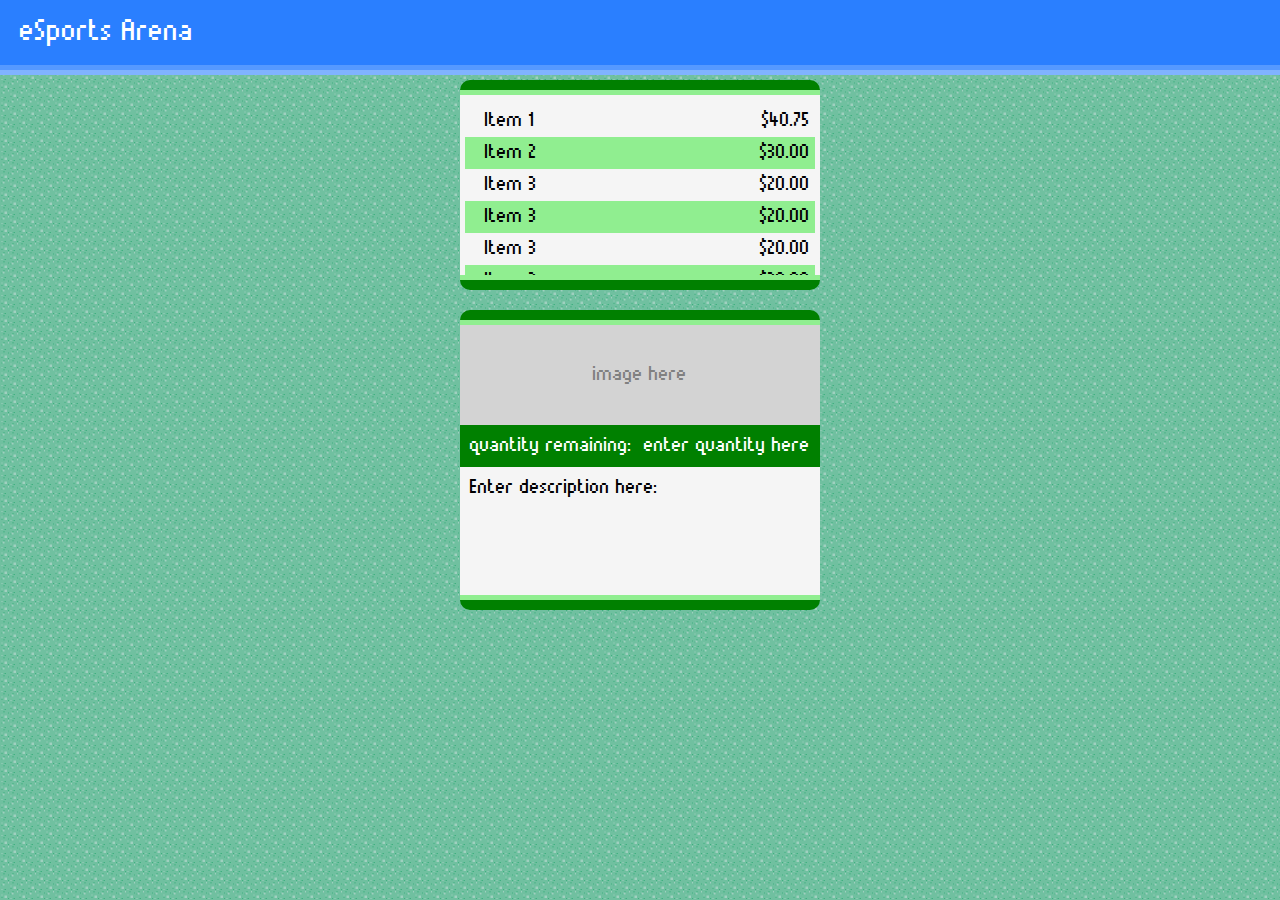
==== rentals/index.html @ 03738b1a "Added rentals." ====
<!DOCTYPE html>
<html>
	<head>
			<title>eSports Arena - Rentals</title>
			
			<link rel="stylesheet" href="style.css" />
	</head>
	<body>
		<div id="header">
			<div id="header-text">eSports Arena</div>
			<div id="header-layer-1" class="header-gradient-layer"></div>
			<div id="header-layer-2" class="header-gradient-layer"></div>
		</div>
		
		<div id="container">
			<div id="inventory-container" class="gradient-surround">
				<div class="gradient-outer-layer gradient-outer-layer-top"></div>
				<div class="gradient-inner-layer"></div>
				<ul id="inventory-display">
					<li class="item-listing"><span class="cursor">></span><span class="item-name">Item 1</span><span class="item-price">40.75</span></li>
					<li class="item-listing"><span class="cursor">></span><span class="item-name">Item 2</span><span class="item-price">30.00</span></li>
					<li class="item-listing"><span class="cursor">></span><span class="item-name">Item 3</span><span class="item-price">20.00</span></li>
					<li class="item-listing"><span class="cursor">></span><span class="item-name">Item 3</span><span class="item-price">20.00</span></li>
					<li class="item-listing"><span class="cursor">></span><span class="item-name">Item 3</span><span class="item-price">20.00</span></li>
					<li class="item-listing"><span class="cursor">></span><span class="item-name">Item 3</span><span class="item-price">20.00</span></li>
					<li class="item-listing"><span class="cursor">></span><span class="item-name">Item 3</span><span class="item-price">20.00</span></li>
					<li class="item-listing"><span class="cursor">></span><span class="item-name">Item 3</span><span class="item-price">20.00</span></li>
					<li class="item-listing"><span class="cursor">></span><span class="item-name">Item 3</span><span class="item-price">20.00</span></li>
				</ul>
				<div class="gradient-inner-layer"></div>
				<div class="gradient-outer-layer gradient-outer-layer-bottom"></div>
			</div>
	
			<div id="item-info-container">
				<div class="gradient-outer-layer gradient-outer-layer-top"></div>
				<div class="gradient-inner-layer"></div>
				<div id="item-info">
					<div id="item-image">image here</div>
					<div id="item-quantity-container">
						<span id="item-quantity-label">quantity remaining:</span><span id="item-quantity">enter quantity here</span>
					</div>
					<div id="item-desc">Enter description here:</div>
				</div>
				<div class="gradient-inner-layer"></div>
				<div class="gradient-outer-layer gradient-outer-layer-bottom"></div>
			</div>
			
		</div>
		
		<script type="text/javascript" src="script.js"></script>
	</body>
</html>
---- rentals/style.css ----
@font-face {
	font-family: 'Munro';
	src: url('Munro.ttf');
}

* {
	box-sizing: border-box;
	
	margin: 0;
	padding: 0;
	
	
	font-family: 'Munro', Arial, sans-serif;	
}


body, html {
	
	height: 100%;
	width: 100%;
	
	background: 0px 0px/auto auto repeat url('images/bg_tile.png');
}

div#header {
	
	width: 100%;
	height: 75px;
}

	div#header > div {
		width: 100%;
	}
	
	div#header > div#header-text {
		height: 65px;
		
		background-color: #2a7fff;
		
		line-height: 65px;
		font-size: 30px;
		color: white;
		
		padding: 0 20px;
		
		
	}
	
	
	div#header > div.header-gradient-layer {
		height: 5px;
	}
	
		div#header > div#header-layer-1 {
			background: #5599ff;
		}
		
		div#header > div#header-layer-2 {
			background: #80b3ff;
		}


div.gradient-outer-layer {
		height: 10px;
		
		background-color: green;
	}
	
		div.gradient-outer-layer.gradient-outer-layer-top {
			border-radius: 10px 10px 0 0;
		}
		
		div.gradient-outer-layer.gradient-outer-layer-bottom {
			border-radius:  0 0 10px 10px;
		}
	
	
	div.gradient-inner-layer {
		height: 5px;
		
		background-color: lightgreen;
	}
	
div#container {	
	position: relative;
	
	height: auto;
	width: 360px;
	
	margin: 5px auto 0;
}
	
	div#inventory-container {
		margin-bottom: 20px;	
	}
	
	ul#inventory-display {
		max-height: 180px;
		
		padding: 10px 5px;
		
		background-color: whitesmoke;
		
		overflow-y: scroll;
	}
	
		ul#inventory-display > li {
			list-style: none;
			padding: 5px;
			
			overflow: auto;
		}
		
			ul#inventory-display > li:nth-child(even) {
				background-color: lightgreen;
			}
			
			ul#inventory-display > li span {
				display: inline-block;
			
				font-size: 20px;
			}
			
			ul#inventory-display > li span.cursor,
			ul#inventory-display > li span.item-name {
				float: left
			} 
			
			ul#inventory-display > li span.item-price {
				float: right;
			}
			
				ul#inventory-display > li span.item-price:before {
					content: "$";
				}
			
			
			ul#inventory-display > li span.cursor {
				visibility: hidden;
				
				margin-right: 5px;
			}
			
				ul#inventory-display > li.selected span.cursor {
					visibility: visible;
				}
		
		
	div#item-info {
		height: 270px;

		background-color: whitesmoke;
		
		font-size: 20px;	
	}
	
	
		div#item-info div#item-image {
			height: 100px;
					
			background: center/contain no-repeat lightgrey;
			
			line-height: 100px;
			color: grey;
			text-align: center;
		}
		
		div#item-quantity-container,
		div#item-desc {
			padding: 10px;		
		}
		
		div#item-quantity-container {
			overflow: auto;
			
			width: 100%;
			
			background-color: green;
			
			color: white;	
		}
		
			
			div#item-quantity-container span#item-quantity-label {
				float: left;
			}
			
			div#item-quantity-container span#item-quantity{
				float: right;
			}
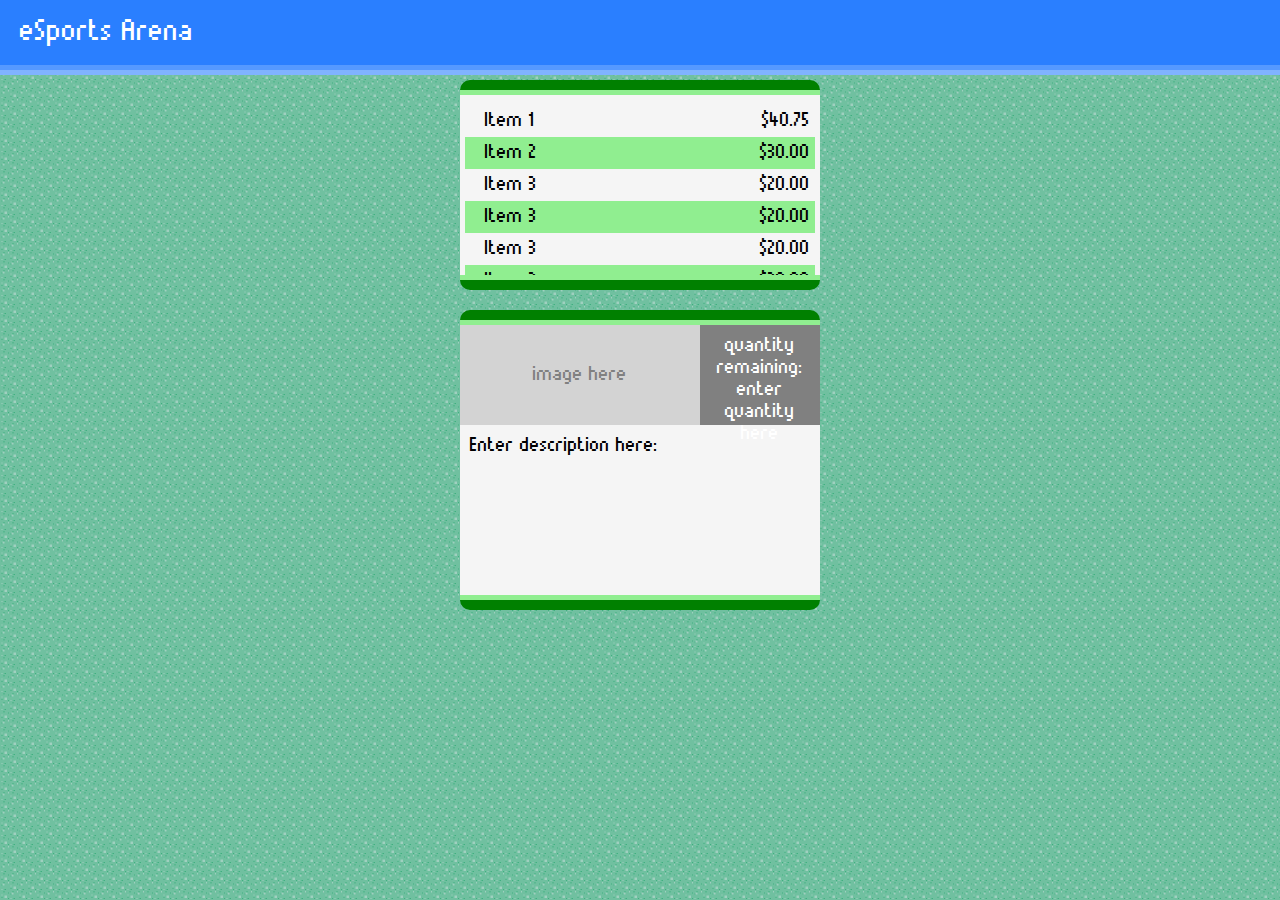
==== commit 93af05c9: "Changed rentals layout." ====
--- a/rentals/index.html
+++ b/rentals/index.html
@@ -37,7 +37,8 @@
 				<div id="item-info">
 					<div id="item-image">image here</div>
 					<div id="item-quantity-container">
-						<span id="item-quantity-label">quantity remaining:</span><span id="item-quantity">enter quantity here</span>
+						<div id="item-quantity-label">quantity remaining:</div>
+						<span id="item-quantity">enter quantity here</span>
 					</div>
 					<div id="item-desc">Enter description here:</div>
 				</div>
--- a/rentals/style.css
+++ b/rentals/style.css
@@ -151,12 +151,20 @@
 
 		background-color: whitesmoke;
 		
-		font-size: 20px;	
+		font-size: 20px;
+		
+		overflow: auto;	
 	}
 	
 	
+		div#item-info div#item-image,
+		div#item-quantity-container {
+			float: left;
+		} 
+	
 		div#item-info div#item-image {
 			height: 100px;
+			width: 240px;
 					
 			background: center/contain no-repeat lightgrey;
 			
@@ -171,20 +179,20 @@
 		}
 		
 		div#item-quantity-container {
-			overflow: auto;
+			width: 120px;
+			height: 100px;
 			
-			width: 100%;
+			background-color: grey;
 			
-			background-color: green;
-			
-			color: white;	
+			color: white;
+			text-align: center;
+				
 		}
 		
-			
-			div#item-quantity-container span#item-quantity-label {
-				float: left;
+			div#item-quantity-container div#item-quantity-label {
+				width: 100%;
 			}
 			
-			div#item-quantity-container span#item-quantity{
-				float: right;
-			}+		div#item-desc {
+			clear: both;
+		}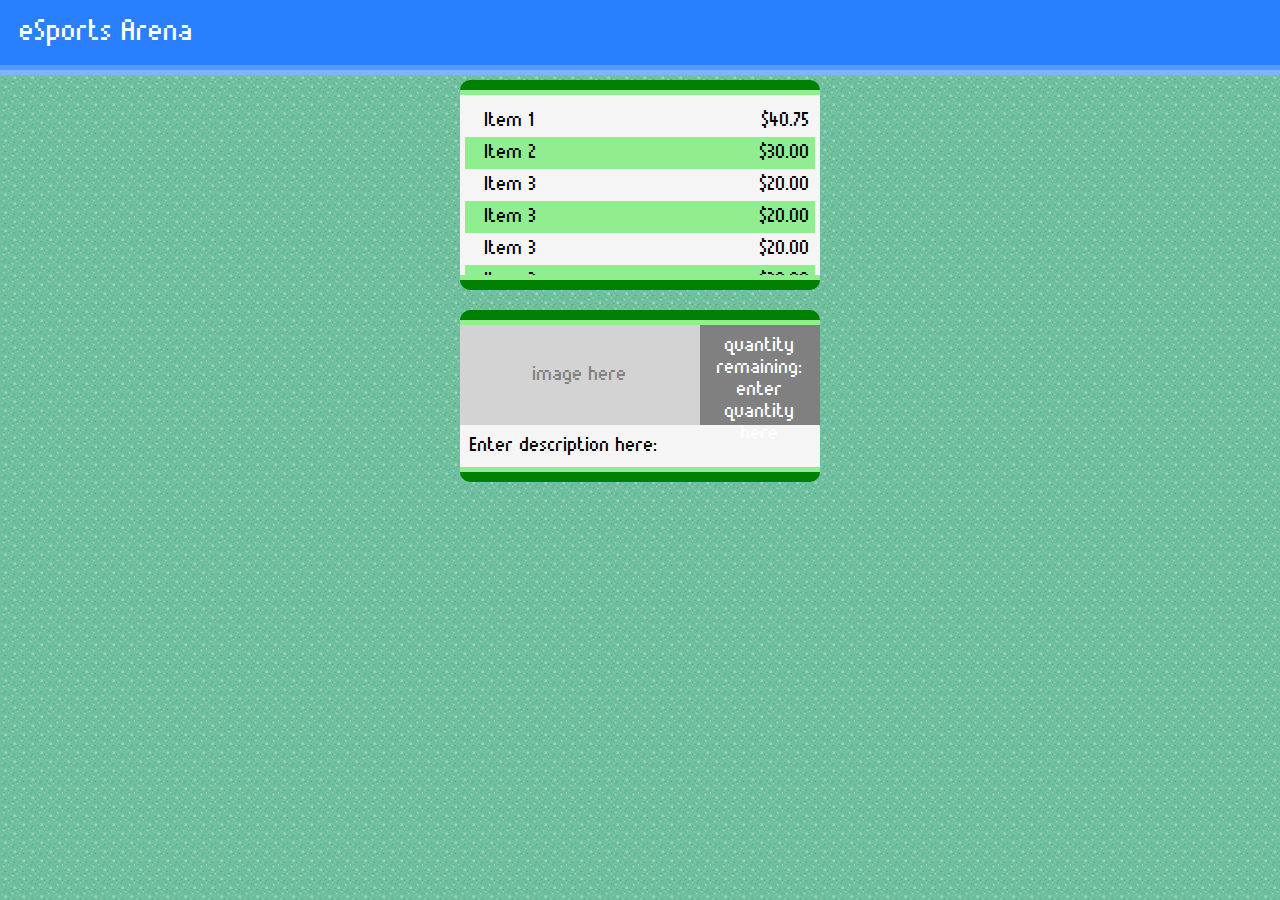
==== commit ab86fa9a: "adding back buttons" ====
--- a/rentals/index.html
+++ b/rentals/index.html
@@ -47,6 +47,7 @@
 			</div>
 			
 		</div>
+
 		
 		<script type="text/javascript" src="script.js"></script>
 	</body>
--- a/rentals/style.css
+++ b/rentals/style.css
@@ -147,8 +147,6 @@
 		
 		
 	div#item-info {
-		height: 270px;
-
 		background-color: whitesmoke;
 		
 		font-size: 20px;
@@ -195,4 +193,9 @@
 			
 		div#item-desc {
 			clear: both;
-		}+			
+			max-height: 120px;
+		}
+		
+		
+		
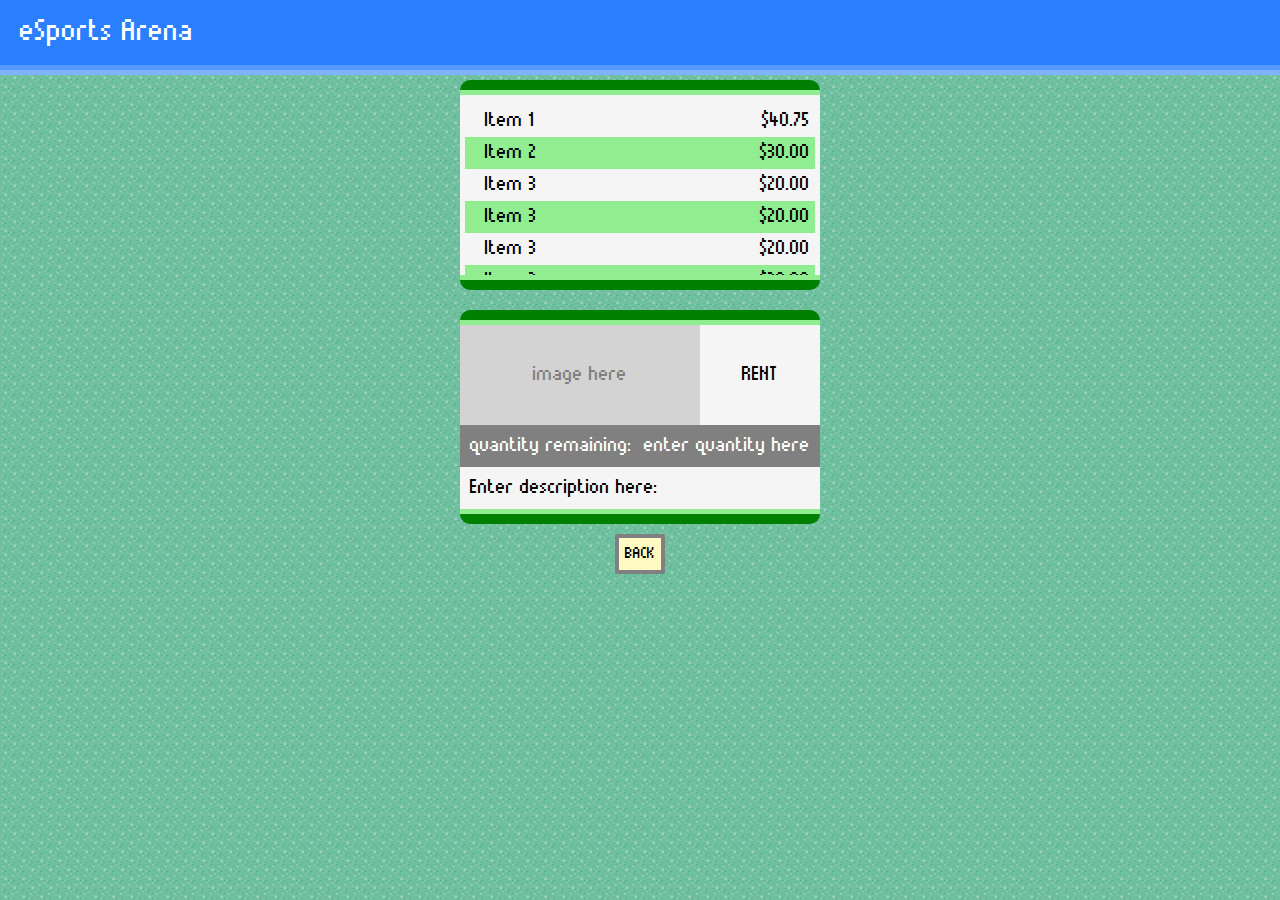
==== commit 312ee2f8: "Added BACK button functionality, changed Rental layout." ====
--- a/rentals/index.html
+++ b/rentals/index.html
@@ -36,17 +36,20 @@
 				<div class="gradient-inner-layer"></div>
 				<div id="item-info">
 					<div id="item-image">image here</div>
-					<div id="item-quantity-container">
-						<div id="item-quantity-label">quantity remaining:</div>
-						<span id="item-quantity">enter quantity here</span>
+					<div id="item-buy">RENT</div>
+					<div id="item-info-not-inline">
+						<div id="item-quantity-container">
+							<span id="item-quantity-label">quantity remaining:</span> <span id="item-quantity">enter quantity here</span>
+						</div>
+						<div id="item-desc">Enter description here:</div>
 					</div>
-					<div id="item-desc">Enter description here:</div>
 				</div>
 				<div class="gradient-inner-layer"></div>
 				<div class="gradient-outer-layer gradient-outer-layer-bottom"></div>
 			</div>
-			
+			<div id="back-button" onclick="history.back()">BACK</div>			
 		</div>
+		
 
 		
 		<script type="text/javascript" src="script.js"></script>
--- a/rentals/style.css
+++ b/rentals/style.css
@@ -46,7 +46,6 @@
 		
 	}
 	
-	
 	div#header > div.header-gradient-layer {
 		height: 5px;
 	}
@@ -109,6 +108,8 @@
 			padding: 5px;
 			
 			overflow: auto;
+			
+			cursor: pointer;
 		}
 		
 			ul#inventory-display > li:nth-child(even) {
@@ -141,8 +142,14 @@
 				margin-right: 5px;
 			}
 			
+				ul#inventory-display > li:hover span.cursor {
+					visibility: visible;
+					opacity: 0.5;
+				}
+			
 				ul#inventory-display > li.selected span.cursor {
 					visibility: visible;
+					opacity: 1.0;
 				}
 		
 		
@@ -156,39 +163,59 @@
 	
 	
 		div#item-info div#item-image,
-		div#item-quantity-container {
+		div#item-buy {
 			float: left;
+			height: 100px;
+			
+			
+			text-align: center;
 		} 
 	
 		div#item-info div#item-image {
-			height: 100px;
 			width: 240px;
 					
 			background: center/contain no-repeat lightgrey;
 			
 			line-height: 100px;
 			color: grey;
-			text-align: center;
-		}
-		
+		}
+		
+		div#item-info div#item-buy{
+			width: 120px;
+			
+			line-height: 80px;
+			color: black;
+			
+			cursor: pointer;
+		}
+		
+		div#item-buy,
 		div#item-quantity-container,
 		div#item-desc {
 			padding: 10px;		
 		}
 		
+		div#item-info-not-inline {
+			clear: both;
+		}
+		
 		div#item-quantity-container {
-			width: 120px;
-			height: 100px;
+			width: 100%;
 			
 			background-color: grey;
 			
 			color: white;
 			text-align: center;
 				
-		}
-		
-			div#item-quantity-container div#item-quantity-label {
-				width: 100%;
+			overflow: auto;
+		}
+		
+			div#item-quantity-container span#item-quantity-label {
+				float: left;
+			}
+			
+			div#item-quantity-container span#item-quantity{
+				float: right;
 			}
 			
 		div#item-desc {
@@ -197,5 +224,18 @@
 			max-height: 120px;
 		}
 		
-		
-		
+div#back-button {
+	text-align: center;
+	line-height: 20px;
+	
+	padding: 6px;
+    margin: 10px auto;
+    
+    width: 50px;
+	
+    background-color: #fffac4;
+    border: 4px solid gray;
+    border-radius: 2px;
+
+    cursor: pointer;		
+}